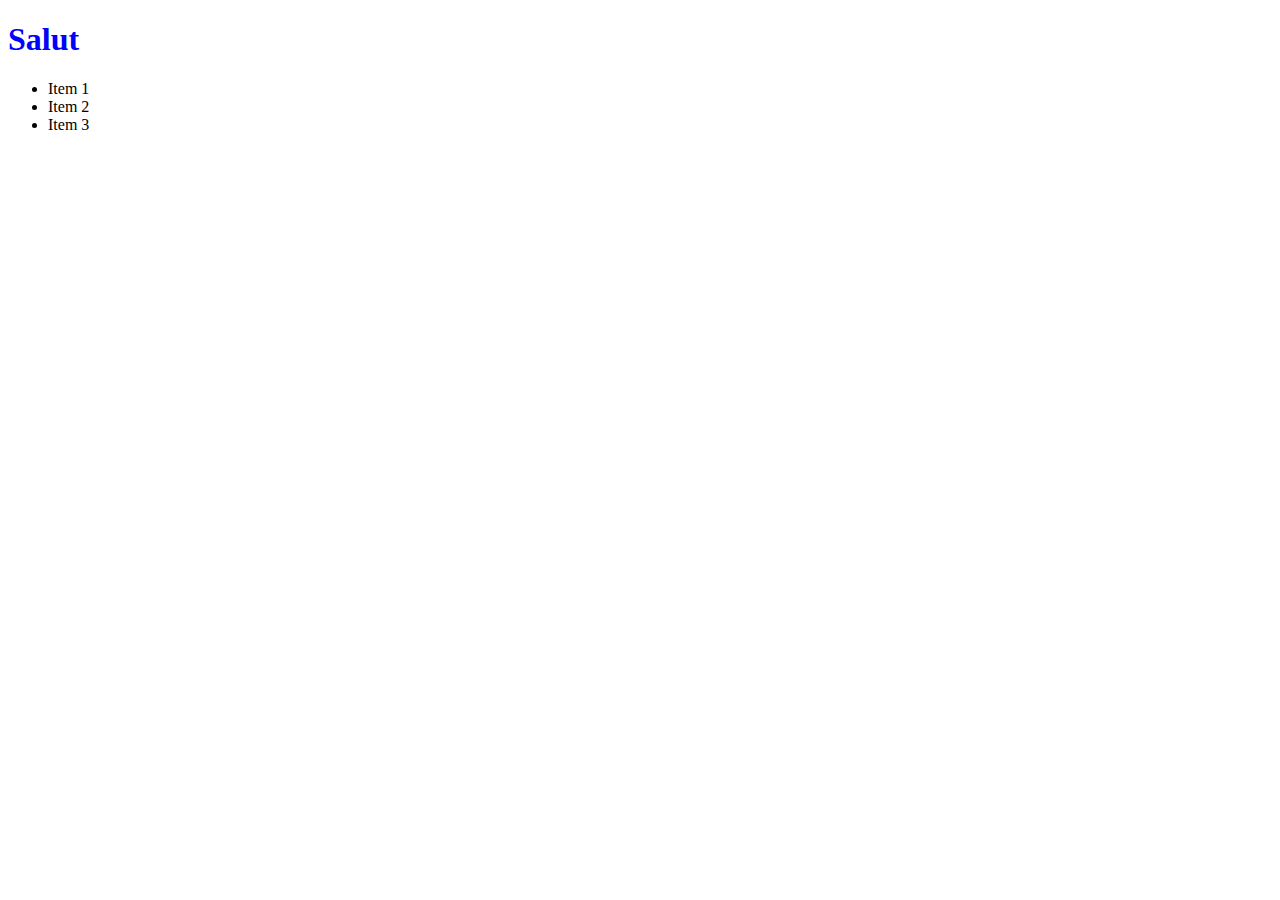
==== css-quiz/index.html @ 6f3cfc0a "Initial commit" ====
<!DOCTYPE html>
<html>

<head>
  <meta charset="UTF-8">
  <title>Styled Page</title>
  <link href="style.css" rel="stylesheet">
</head>

<body>
  <div id="main">
    <section class="section" id="first-section">
      <div class="wrapper title-wrapper">
        <h1 class="heading">
          Salut
        </h1>
        <ul class="list">
          <li class="list-item">Item 1</li>
          <li class="list-item">Item 2</li>
          <li class="list-item">Item 3</li>
        </ul>
      </div>

    </section>
  </div>

</body>

</html>
---- css-quiz/style.css ----
h1.heading {
  color: red;
}

.wrapper .heading {
  color: blue;
}
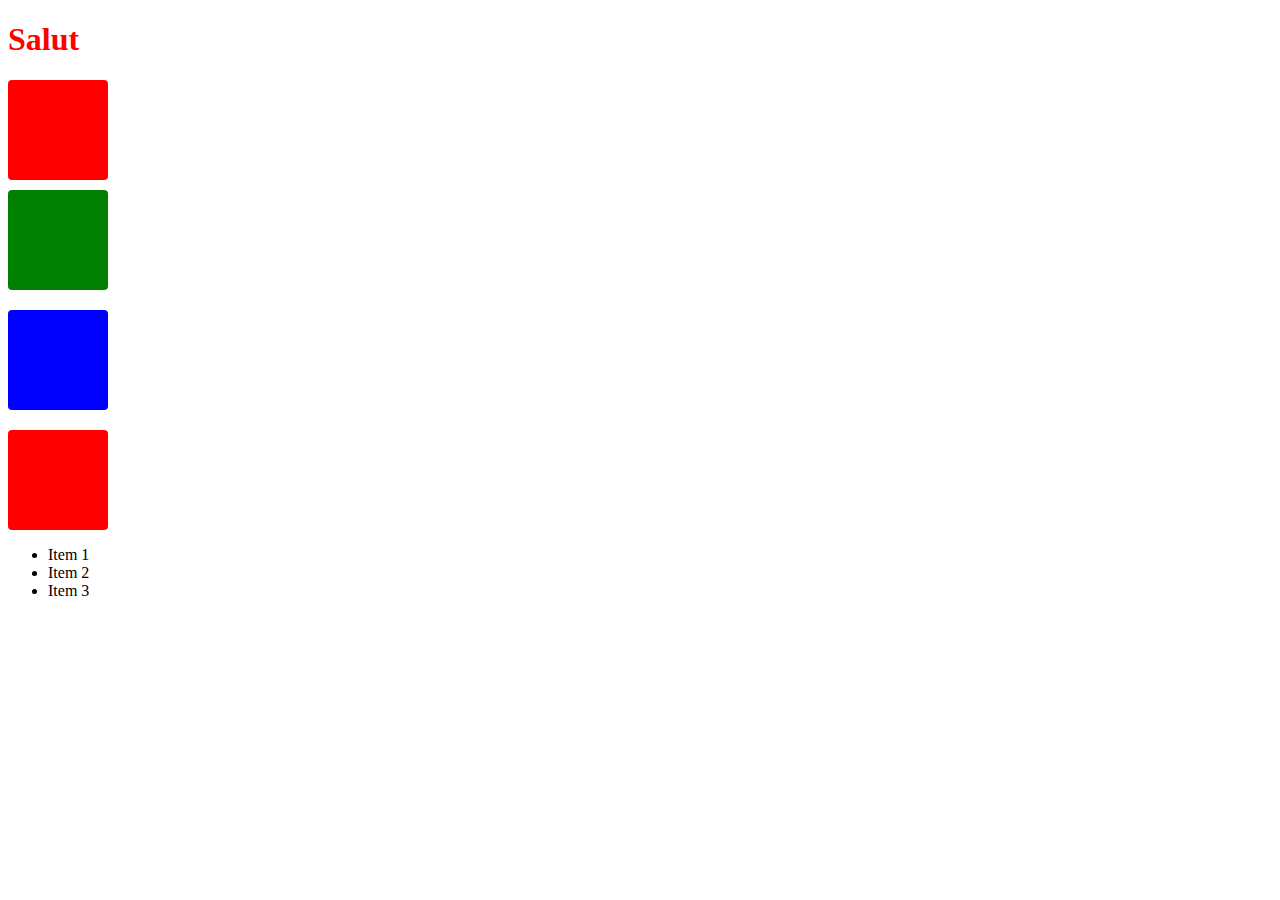
==== commit c37bcb70: "feat: add card example" ====
--- a/css-quiz/index.html
+++ b/css-quiz/index.html
@@ -4,7 +4,7 @@
 <head>
   <meta charset="UTF-8">
   <title>Styled Page</title>
-  <link href="style.css" rel="stylesheet">
+  <link href="style.css" rel="stylesheet" type="text/css">
 </head>
 
 <body>
@@ -14,6 +14,13 @@
         <h1 class="heading">
           Salut
         </h1>
+
+
+        <div class="teaser"></div>
+        <div class="teaser special"></div>
+        <div class="teaser special more-special"></div>
+        <div class="teaser"></div>
+
         <ul class="list">
           <li class="list-item">Item 1</li>
           <li class="list-item">Item 2</li>
--- a/css-quiz/style.css
+++ b/css-quiz/style.css
@@ -1,7 +1,40 @@
-h1.heading {
+/* h1.heading {
   color: red;
 }
 
 .wrapper .heading {
   color: blue;
+} */
+
+section .heading {
+  color: red;
 }
+
+h1 .heading {
+  color: blue;
+}
+
+
+
+.teaser {
+  background-color: red;
+  border-radius: 4px;
+  width: 100px;
+  height: 100px;
+  margin-bottom: 10px;
+}
+
+.teaser.special {
+  background-color: green;
+  margin-bottom: 20px;
+}
+
+.teaser.special.more-special {
+  background-color: blue;
+}
+
+
+.hero .teaser {
+  background-color: orange;
+}
+
